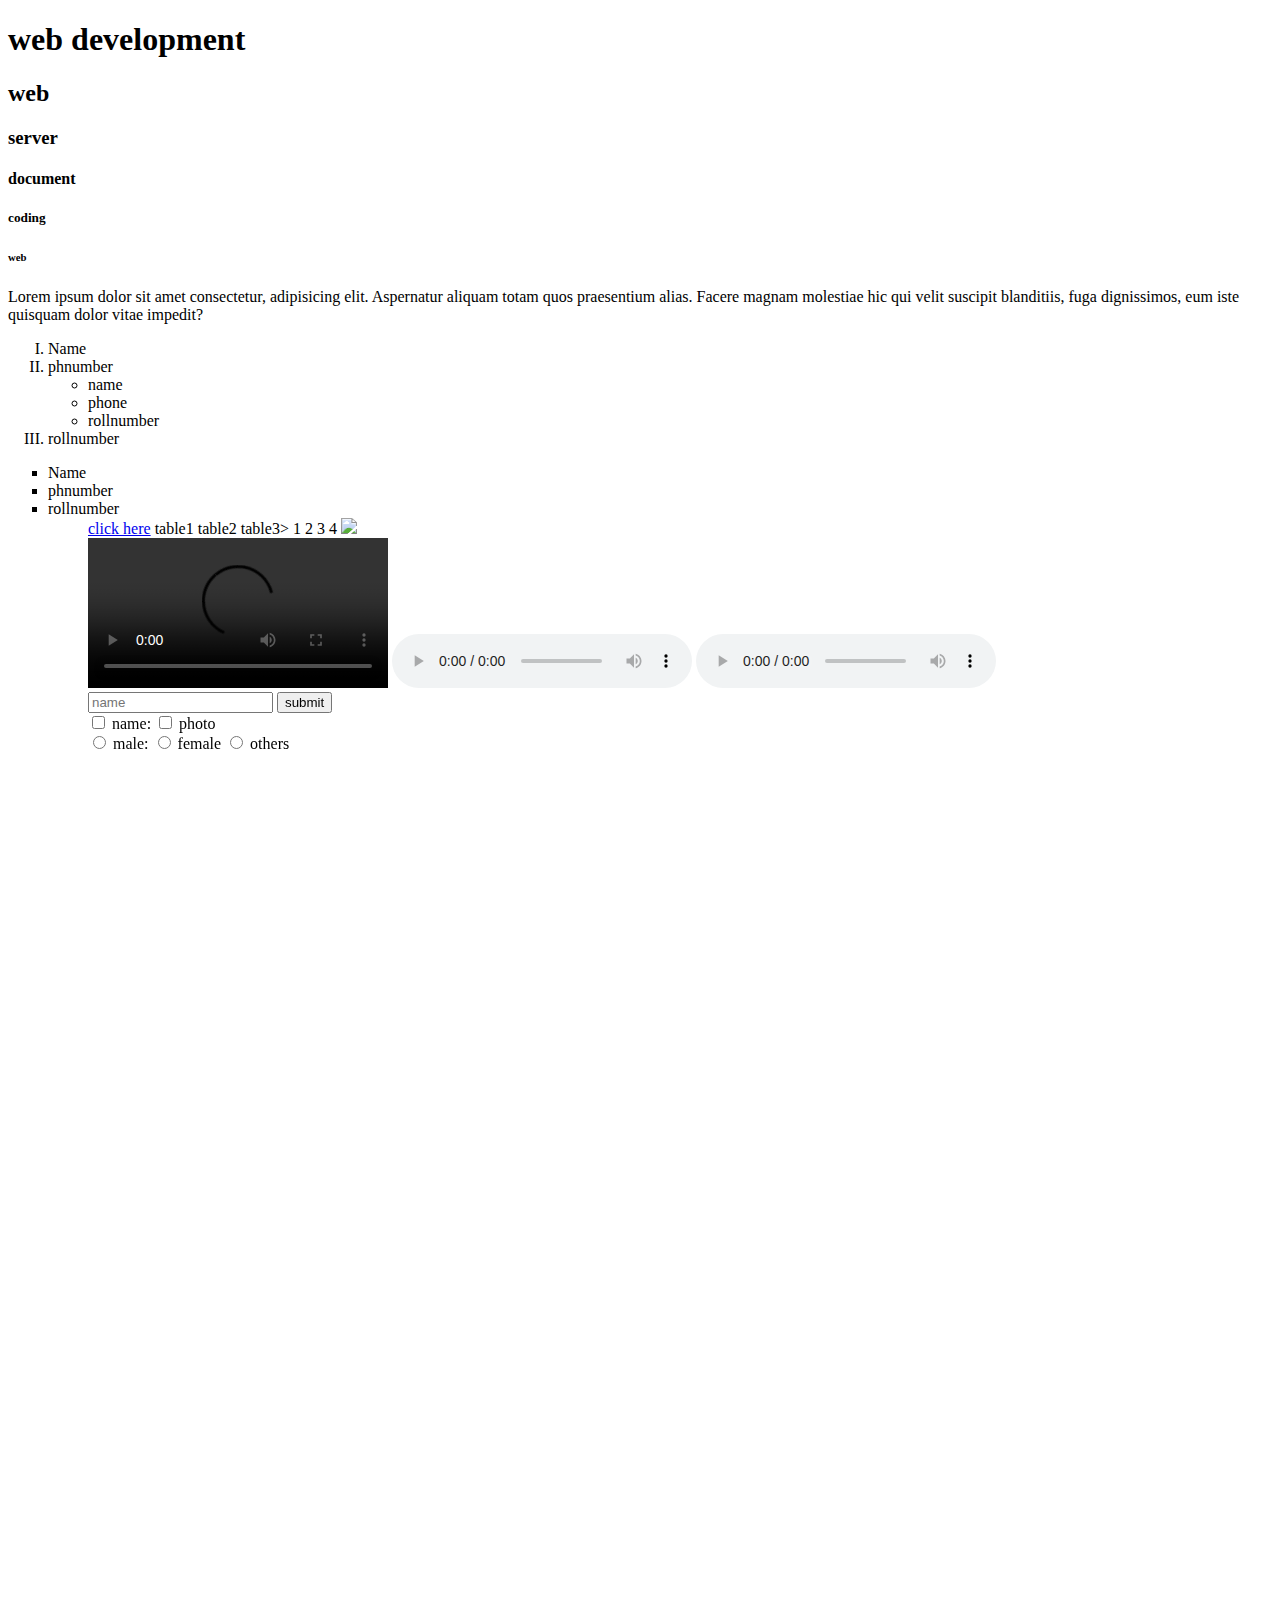
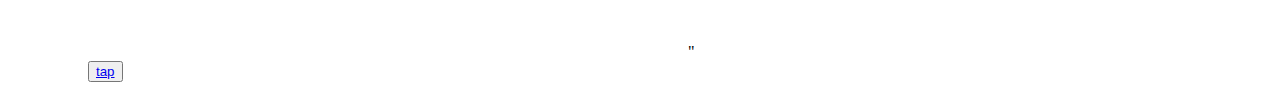
==== index.html @ 975754d7 "manage changes" ====
<!DOCTYPE html>
<html lang="en">
<head>
    <link rel="preconnect" href="https://fonts.googleapis.com">
<link rel="preconnect" href="https://fonts.gstatic.com" crossorigin>

<link rel="preconnect" href="https://fonts.gstatic.com" crossorigin>

    <link rel="preconnect" href="https://fonts.googleapis.com">
<link rel="preconnect" href="https://fonts.gstatic.com" crossorigin>
    <meta charset="UTF-8">
    <meta http-equiv="X-UA-Compatible" content="IE=edge">
    <meta name="viewport" content="width=device-width, initial-scale=1.0">
    <title>amarjahan</title>
    <link rel="shortcut icon" href="marguerite-729510__340.jpg" type="nature">
    <link href="https://unpkg.com/aos@2.3.1/dist/aos.css" rel="stylesheet">
    <link href="https://fonts.googleapis.com/css2?family=Nunito:wght@200&family=Smokum&display=swap" rel="stylesheet">
 <link rel="stylesheet" href="/style.css">
    
</head>
<body>
 <h1>web development</h1>
 <h2>web</h2>
 <h3>server</h3>
 <h4>document</h4>
 <h5>coding</h5>
 <h6>web</h6>
 <p>Lorem ipsum dolor sit amet consectetur, adipisicing elit. Aspernatur aliquam totam quos praesentium alias. Facere magnam molestiae hic qui velit suscipit blanditiis, fuga dignissimos, eum iste quisquam dolor vitae impedit?</p>
<ol type="I">
    <li>Name</li>
    <li>phnumber</li>
    <ul>
        <li>name</li>
         <li>phone</li>
         <li>rollnumber</li>
       
    </ul>
    <li>rollnumber</li>
</ol>    
<ul style="list-style-type:square;">
    
<li>Name</li>
<li>phnumber</li>
<li>rollnumber</li>  
<ul>
<a href="https://www.w3schools.com/">click here</a>
<tableborder="solidblack10px">
    <tr>
        <th>table1</th>
        <th>table2</th>
        <th>table3</th>>
    </tr>
    <td>1</td>
    <td>2</td>
    <td>3</td>
    <td>4</td>
</table>
<img  data-aos="flip-left" src="https://img.freepik.com/free-photo/wide-angle-shot-single-tree-growing-clouded-sky-during-sunset-surrounded-by-grass_181624-22807.jpg" ><br>
<!--video-->
<video autoplay controls>
    <source src="https://encrypted-vtbn0.gstatic.com/video?q=tbn:ANd9GcQblagWp9Tg0rXCV0xKIra0jHqxCGgoipxSPQ">
</video>
<!--audio-->
<audio autoplay controls >
 <source src="/chilled-acoustic-indie-folk-ig-version-60s-9648 (1).mp3"> 
</audio>
<audio autoplay controls>
    <source src="/forest-story-acoustic-ambient-background-music-9713.mp3">
    </audio>
    <!--form-->
    <form action="border=solidblack" data-aos="fade-down">
        <input type="text" required placeholder="name">
        <button type="submit">submit</button><br>
        <input type="checkbox">
        <label >name:</label>
        <input type="checkbox">
        <label>photo</label><br>
        <input type="radio" name="gender">
        <label>male:</label>
        <input type="radio" name="gender">
        <label>female</label>
        <input type="radio" name="gender">
        <label>others</label>
    </form>
    <!--frame-->
    <iframe src="https://www.google.com/maps/embed?pb=!1m18!1m12!1m3!1d122410.00036531147!2d80.56248167259307!3d16.510313248540303!2m3!1f0!2f0!3f0!3m2!1i1024!2i768!4f13.1!3m3!1m2!1s0x3a35eff9482d944b%3A0x939b7e84ab4a0265!2sVijayawada%2C%20Andhra%20Pradesh!5e0!3m2!1sen!2sin!4v1683782616225!5m2!1sen!2sin" width="600" height="450" style="border:0;" allowfullscreen="" loading="lazy" referrerpolicy="no-referrer-when-downgrade"></iframe>
<iframe src="https://www.google.com/maps/embed?pb=!1m18!1m12!1m3!1d3888601.025992182!2d76.63655184957251!3d17.863840943857337!2m3!1f0!2f0!3f0!3m2!1i1024!2i768!4f13.1!3m3!1m2!1s0x3a3350db9429ed43%3A0x63ef7ba741594059!2sTelangana!5e0!3m2!1sen!2sin!4v1683782716000!5m2!1sen!2sin" width="600" height="450" style="border:0;" allowfullscreen="" loading="lazy" referrerpolicy="no-referrer-when-downgrade"></iframe>"
<iframe width="560" height="315" src="https://www.youtube.com/embed/swD4l8-jYZo" title="YouTube video player" frameborder="0" allow="accelerometer; autoplay; clipboard-write; encrypted-media; gyroscope; picture-in-picture; web-share" allowfullscreen></iframe>
<button><a href="#">tap</a></button>

<script src="https://unpkg.com/aos@2.3.1/dist/aos.js"></script>
<script>
    AOS.init();
  </script>
</body>
</html>
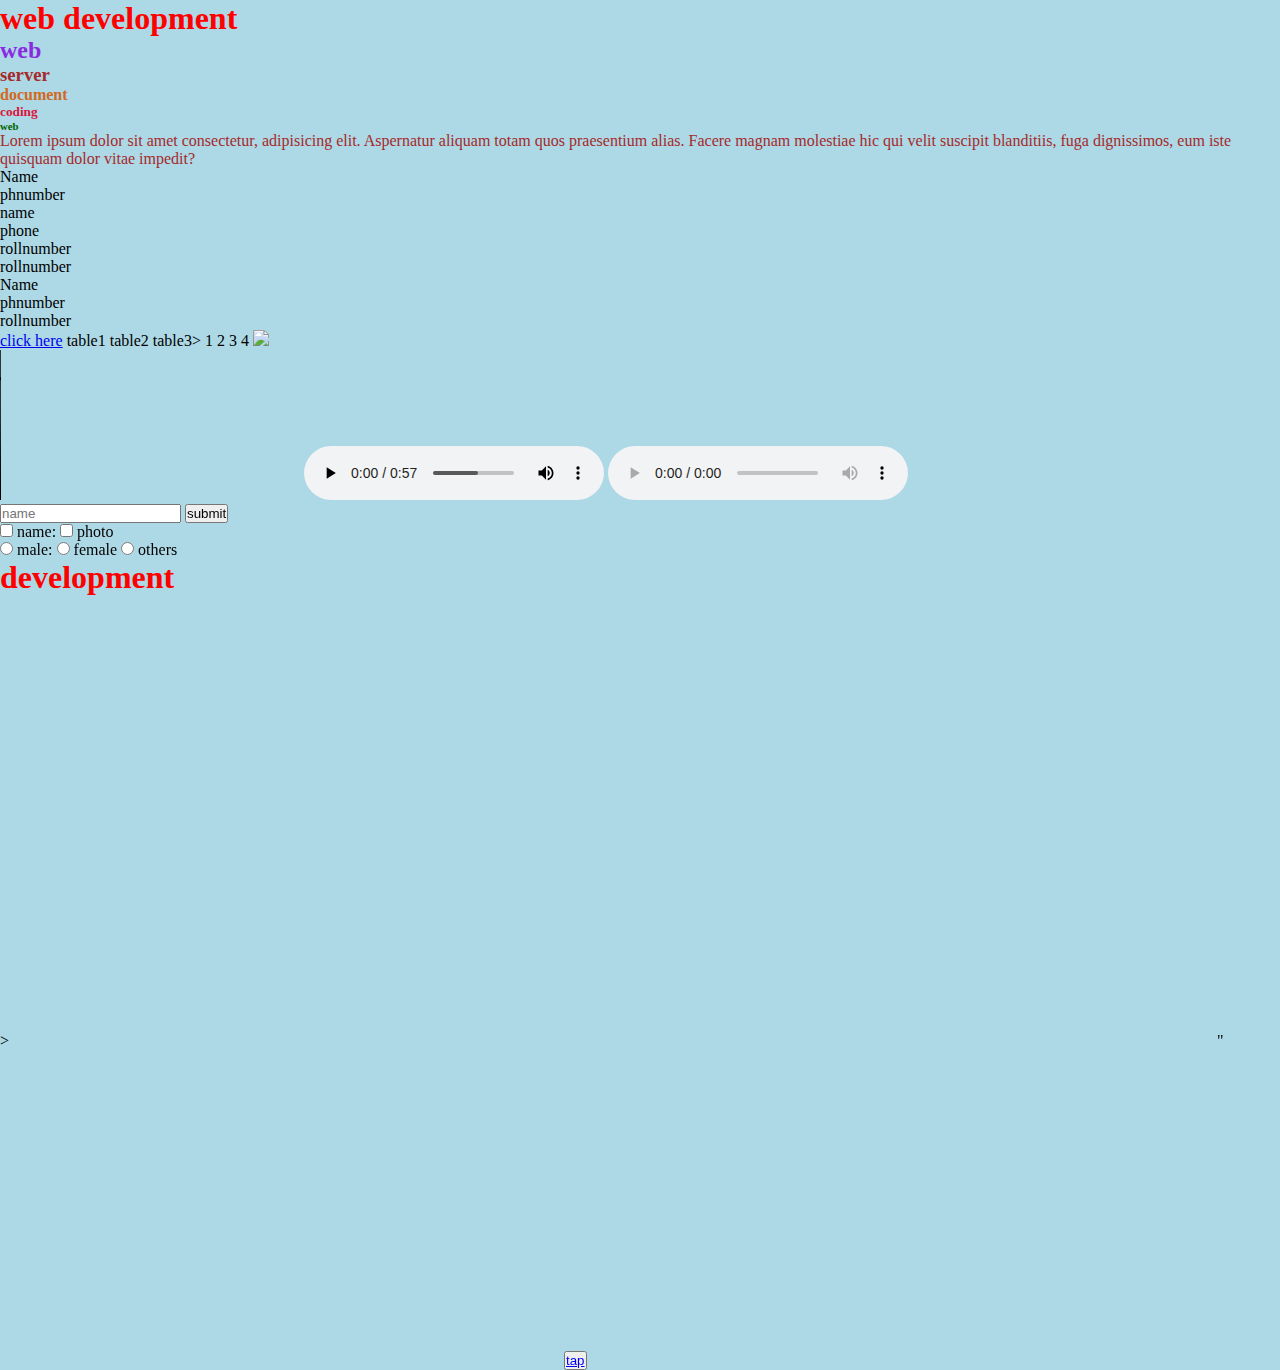
==== commit 63f417a3: "modifyed html page" ====
--- a/index.html
+++ b/index.html
@@ -83,6 +83,7 @@
         <label>others</label>
     </form>
     <!--frame-->
+    <h1>development</h1>>
     <iframe src="https://www.google.com/maps/embed?pb=!1m18!1m12!1m3!1d122410.00036531147!2d80.56248167259307!3d16.510313248540303!2m3!1f0!2f0!3f0!3m2!1i1024!2i768!4f13.1!3m3!1m2!1s0x3a35eff9482d944b%3A0x939b7e84ab4a0265!2sVijayawada%2C%20Andhra%20Pradesh!5e0!3m2!1sen!2sin!4v1683782616225!5m2!1sen!2sin" width="600" height="450" style="border:0;" allowfullscreen="" loading="lazy" referrerpolicy="no-referrer-when-downgrade"></iframe>
 <iframe src="https://www.google.com/maps/embed?pb=!1m18!1m12!1m3!1d3888601.025992182!2d76.63655184957251!3d17.863840943857337!2m3!1f0!2f0!3f0!3m2!1i1024!2i768!4f13.1!3m3!1m2!1s0x3a3350db9429ed43%3A0x63ef7ba741594059!2sTelangana!5e0!3m2!1sen!2sin!4v1683782716000!5m2!1sen!2sin" width="600" height="450" style="border:0;" allowfullscreen="" loading="lazy" referrerpolicy="no-referrer-when-downgrade"></iframe>"
 <iframe width="560" height="315" src="https://www.youtube.com/embed/swD4l8-jYZo" title="YouTube video player" frameborder="0" allow="accelerometer; autoplay; clipboard-write; encrypted-media; gyroscope; picture-in-picture; web-share" allowfullscreen></iframe>
--- a/style.css
+++ b/style.css
@@ -0,0 +1,29 @@
+*{
+    padding: 0;
+    margin: 0;
+    box-sizing: border-box;
+}
+body{
+    background-color: lightblue;
+}
+p{
+    color: brown;
+}
+h1{
+    color:red ;
+}
+h2{
+    color: blueviolet;
+}
+h3{
+    color: brown;
+}
+h4{
+    color: chocolate;
+}
+h5{
+    color: crimson;
+}
+h6{
+    color: darkgreen;
+}
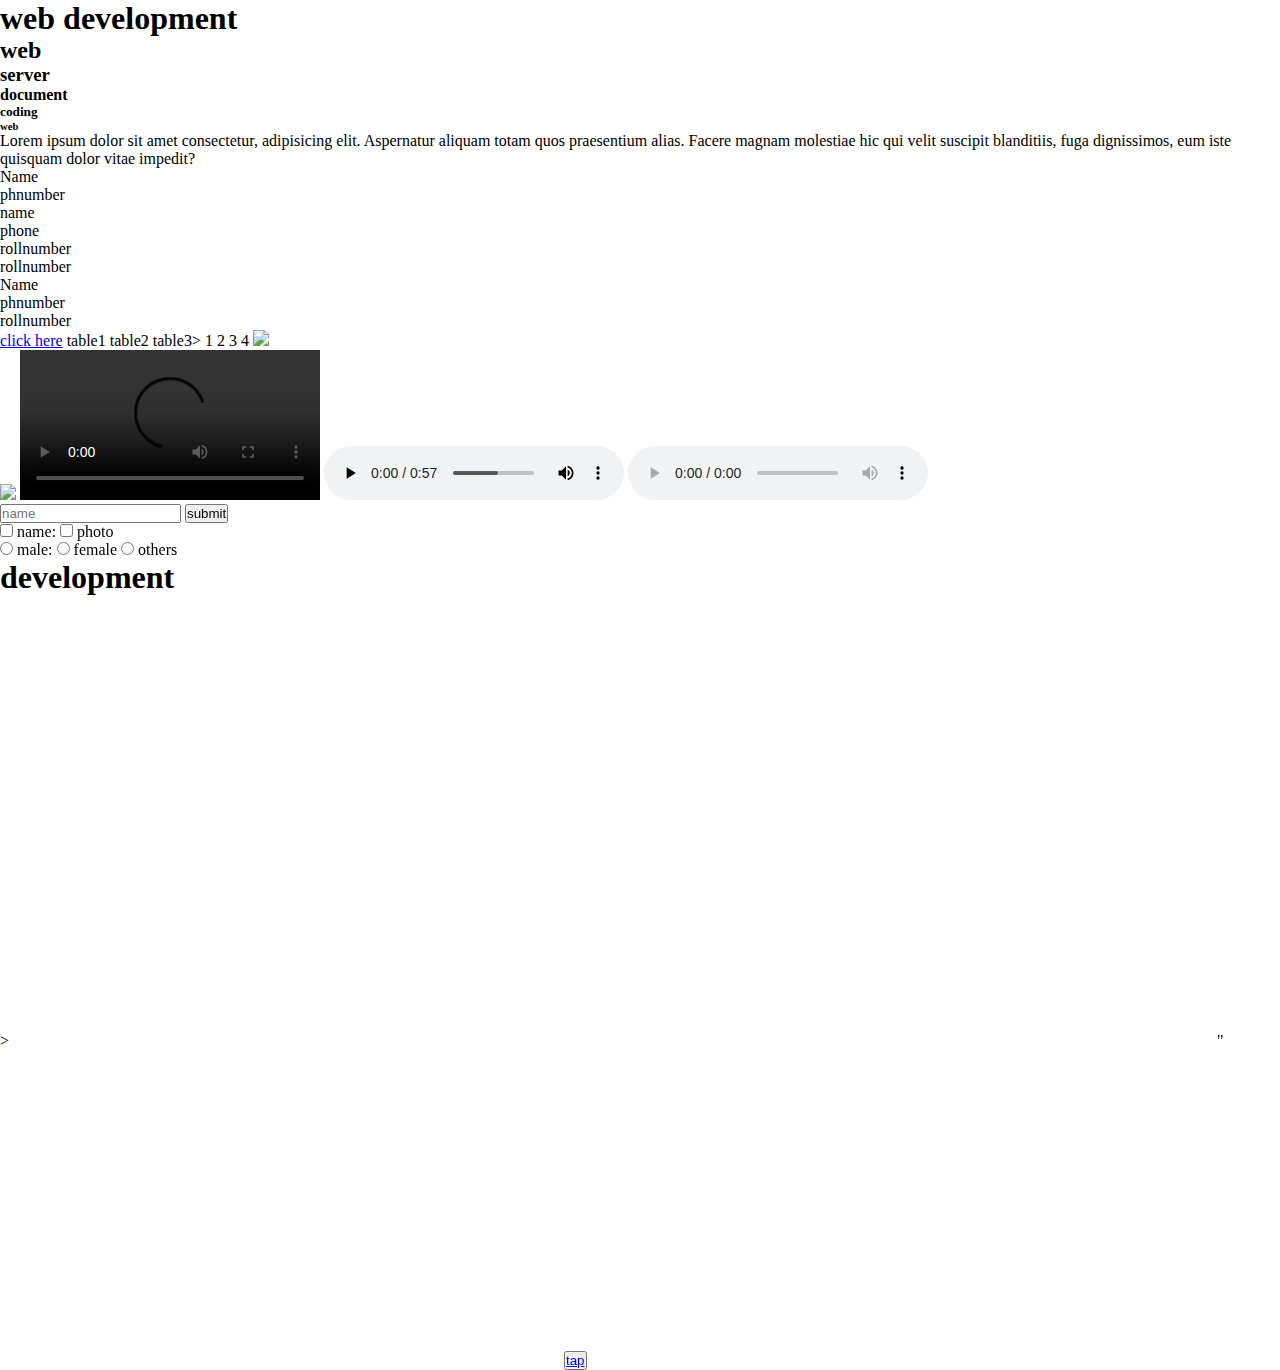
==== commit 98a8f275: "design web page" ====
--- a/index.html
+++ b/index.html
@@ -56,6 +56,7 @@
     <td>4</td>
 </table>
 <img  data-aos="flip-left" src="https://img.freepik.com/free-photo/wide-angle-shot-single-tree-growing-clouded-sky-during-sunset-surrounded-by-grass_181624-22807.jpg" ><br>
+<image src="https://makersmind.co.in/img/logo-color.webp" ></image>
 <!--video-->
 <video autoplay controls>
     <source src="https://encrypted-vtbn0.gstatic.com/video?q=tbn:ANd9GcQblagWp9Tg0rXCV0xKIra0jHqxCGgoipxSPQ">
--- a/style.css
+++ b/style.css
@@ -3,27 +3,38 @@
     margin: 0;
     box-sizing: border-box;
 }
-body{
-    background-color: lightblue;
+.Navigation{
+    display: flex;
+    justify-content: space-around;
+    align-items: center;
 }
-p{
-    color: brown;
+.nav-links{
+    display: flex;
+    gap: 30px;
+} 
+.nav-button{
+    border: 1px;
+    padding: 10px;
+    border-radius: 30px;
+    background-color:#dd1a1a;
+    color: #fff;
+    cursor: pointer;
+
 }
-h1{
-    color:red ;
+.home-about-section{
+    display: flex;
+    justify-content: space-around;
+    align-items: center;
 }
-h2{
-    color: blueviolet;
+.home-service{
+    display: flex;
+    align-items: center;
+    justify-content: space-around;
 }
-h3{
-    color: brown;
+.image-link{
+    padding: 100px;
 }
-h4{
-    color: chocolate;
-}
-h5{
-    color: crimson;
-}
-h6{
-    color: darkgreen;
-}
+.service{
+    text-align: center;
+
+}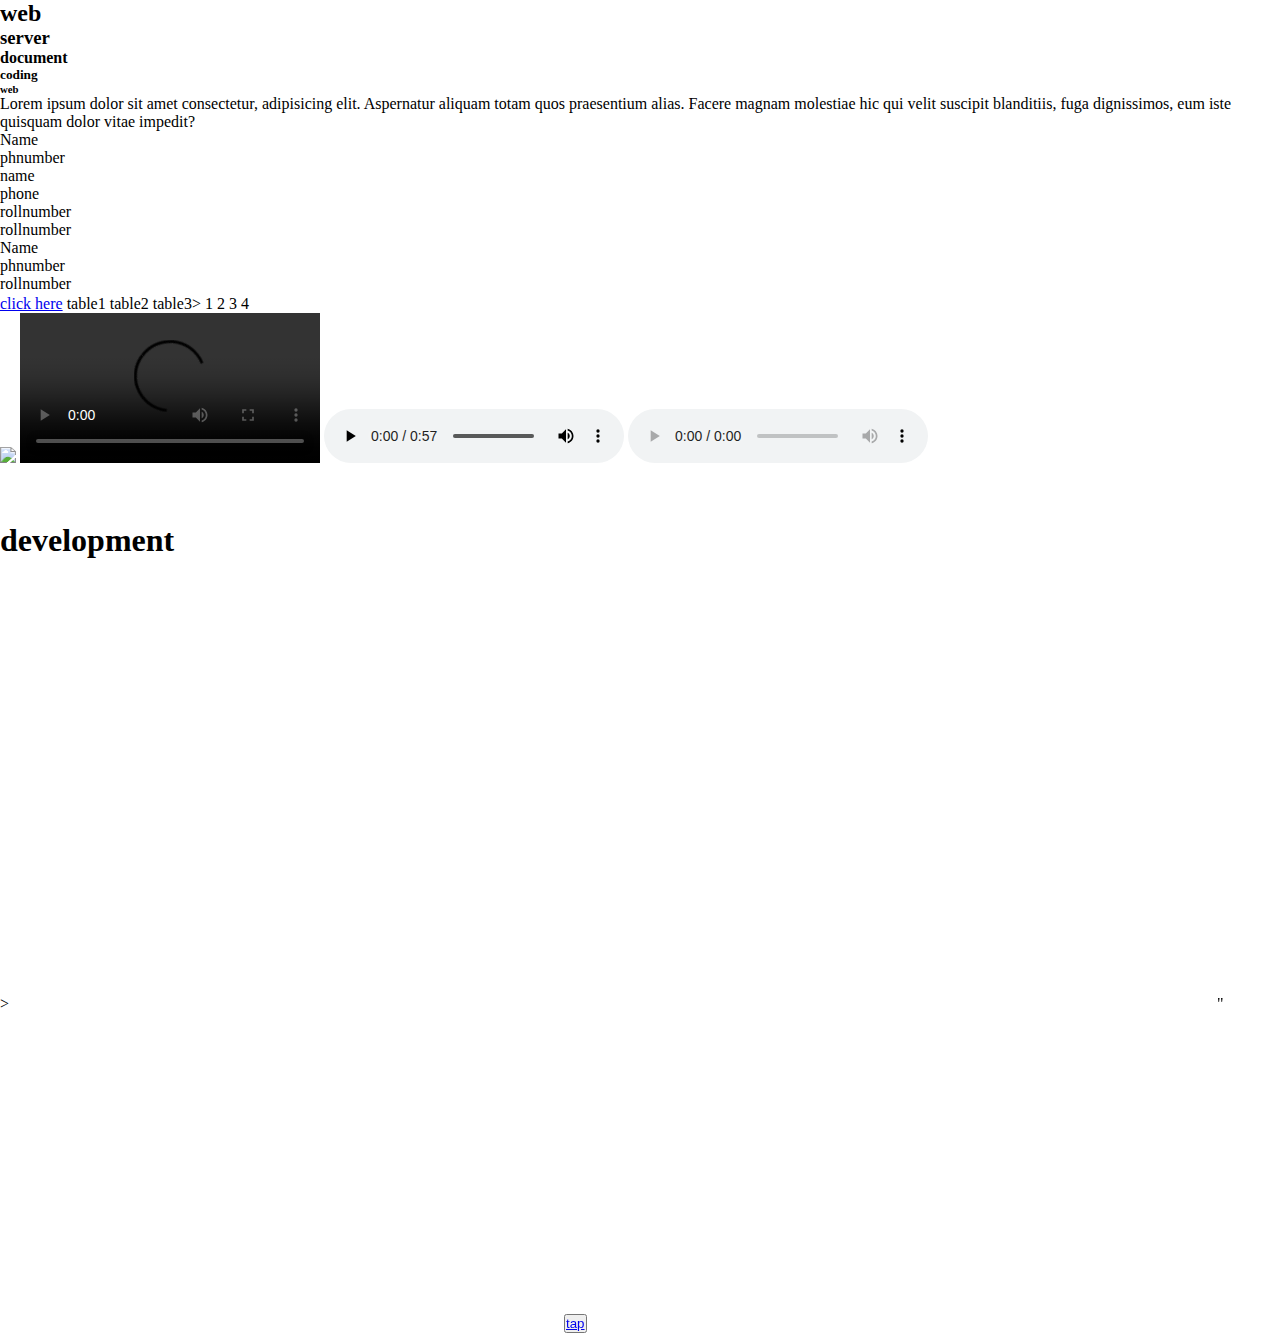
==== commit 4cd4b8cf: "App" ====
--- a/index.html
+++ b/index.html
@@ -16,10 +16,11 @@
     <link href="https://unpkg.com/aos@2.3.1/dist/aos.css" rel="stylesheet">
     <link href="https://fonts.googleapis.com/css2?family=Nunito:wght@200&family=Smokum&display=swap" rel="stylesheet">
  <link rel="stylesheet" href="/style.css">
-    
+ 
 </head>
 <body>
- <h1>web development</h1>
+<h2 id="name"></h2>
+ <!-- <h1>web development</h1> -->
  <h2>web</h2>
  <h3>server</h3>
  <h4>document</h4>
@@ -91,9 +92,24 @@
 <button><a href="#">tap</a></button>
 
 <script src="https://unpkg.com/aos@2.3.1/dist/aos.js"></script>
-<script>
-    AOS.init();
-  </script>
+<!-- <script src="/main.js"></script> -->
+<!--js internal starts-->
+<!-- <script>
+
+
+//    var x=40;
+//    var x=50;
+//    const firstName="web";
+//    const lastname="development";
+//    console.log(firstName);
+//    console.log(lastname);
+    //  const first_name="web";
+    //  const last_name="develpoment";
+    //  document.getElementById("name").innerHTML = first_name+ " "+last_name;
+  </script> -->
+<!--js internal ends-->
+<script src="/App.js"></script>
+
 </body>
 </html>
 
--- a/style.css
+++ b/style.css
@@ -36,5 +36,157 @@
 }
 .service{
     text-align: center;
+    color: #dd1a1a;
+}
+.home-services-section{
+    display: grid;
+    grid-template-columns: repeat(3,1fr);
+    /* width: 50px;
+    height: 50px; */
+    padding: 100px;
+    column-gap: 50px;
+    row-gap: 50px;
+}
+.lottiefiles lottie-player{
+    width: 200px;
+    height: 200px;
+}
+.lottiefiles{
+    box-shadow: 0PX 0PX 5PX 0PX;
+    padding: 70px;
+}    
+.INDUSTRIES-WE-SERVE{
+    text-align: center;
+    color: #dd1a1a;
+    padding: 100px;
+}
+.industriesweserve{
+    display: grid;
+    grid-template-columns: repeat(6,1fr);
+    row-gap: 30px;
+    column-gap: 30px;
 
-}+}
+.industries{
+    box-shadow: 0px 0px 5px 0px;
+    padding: 25px;
+    text-align: center;
+    position: relative;
+}
+.industries i{
+    font-size: 30px;
+    padding-bottom: 40px;
+}
+.latest-news{
+    text-align: center;
+    color: #dd1a1a;
+    padding: 100px;
+}
+.industries::before{
+    content: "";
+    width: 100%;
+    height: 100%;
+    background-color: #dd1a1a;
+    position: absolute;
+    top: 0%;
+    left: 0%;
+    transform: scaleX(0);
+    z-index: -1;
+   
+}
+.industries:hover::before{
+    transform: scaleX(1);
+}
+.images-section{
+    box-shadow: 0px 0px 5px 0px;
+    padding: 25px;
+    position: relative !important;
+    display: flex;
+}
+.images-section::before{
+    content: "";
+    width: 100%;
+    height: 100%;
+    background-color: #dd1a1a;
+    position: absolute;
+    top: 0%;
+    left: 0%;
+    transform: scaleX(0);
+    z-index: -1;
+}
+.keyboard{
+    display: grid;
+    row-gap: 10px;
+    column-gap: 10px;
+    grid-template-columns: repeat(21,50px);   
+}
+.keyboard span{
+    border: 1px solid black;
+
+}
+.Esc{
+    grid-column: 1/3;
+    width: 50px;
+}
+.F4{
+    grid-column: 6/8;
+    width: 50px;
+}
+.F8{
+    grid-column:11/13 ;
+    width: 50px ;
+}
+.pause-break{
+    grid-column:19/23 ;
+    width: 50px ; 
+}
+.Tab{
+   grid-column: 1/2;
+   height: 50px;
+}
+.pluse{
+    grid-row:3/5 ;
+    grid-column:21/22;
+    height: 80px;
+    align-items: center;
+    width: 40px;
+    
+}
+.Caps-lock{
+   grid-column: 1/3;
+   height: 50px;
+}
+.shift{
+     grid-column:1/3;
+    width: 80px;
+}
+.enter{
+    grid-column: 14/18;
+    width: 80px;
+}
+.enter-2{
+    grid-row: 5/7;
+    grid-column: 21/22;
+    height: 80px;
+    display: grid;
+    align-items: center;
+}
+.shift-1{
+    grid-column: 13/16;
+    width: 120px;
+}
+.uparrow{
+    grid-column: 16/18;
+    width: 40px;
+}
+.ctrl{
+    grid-column: 1/2;
+
+}
+ 
+.space-bar{
+    grid-column: 4/11;
+}
+.zero{
+    grid-column: 18/20;
+}
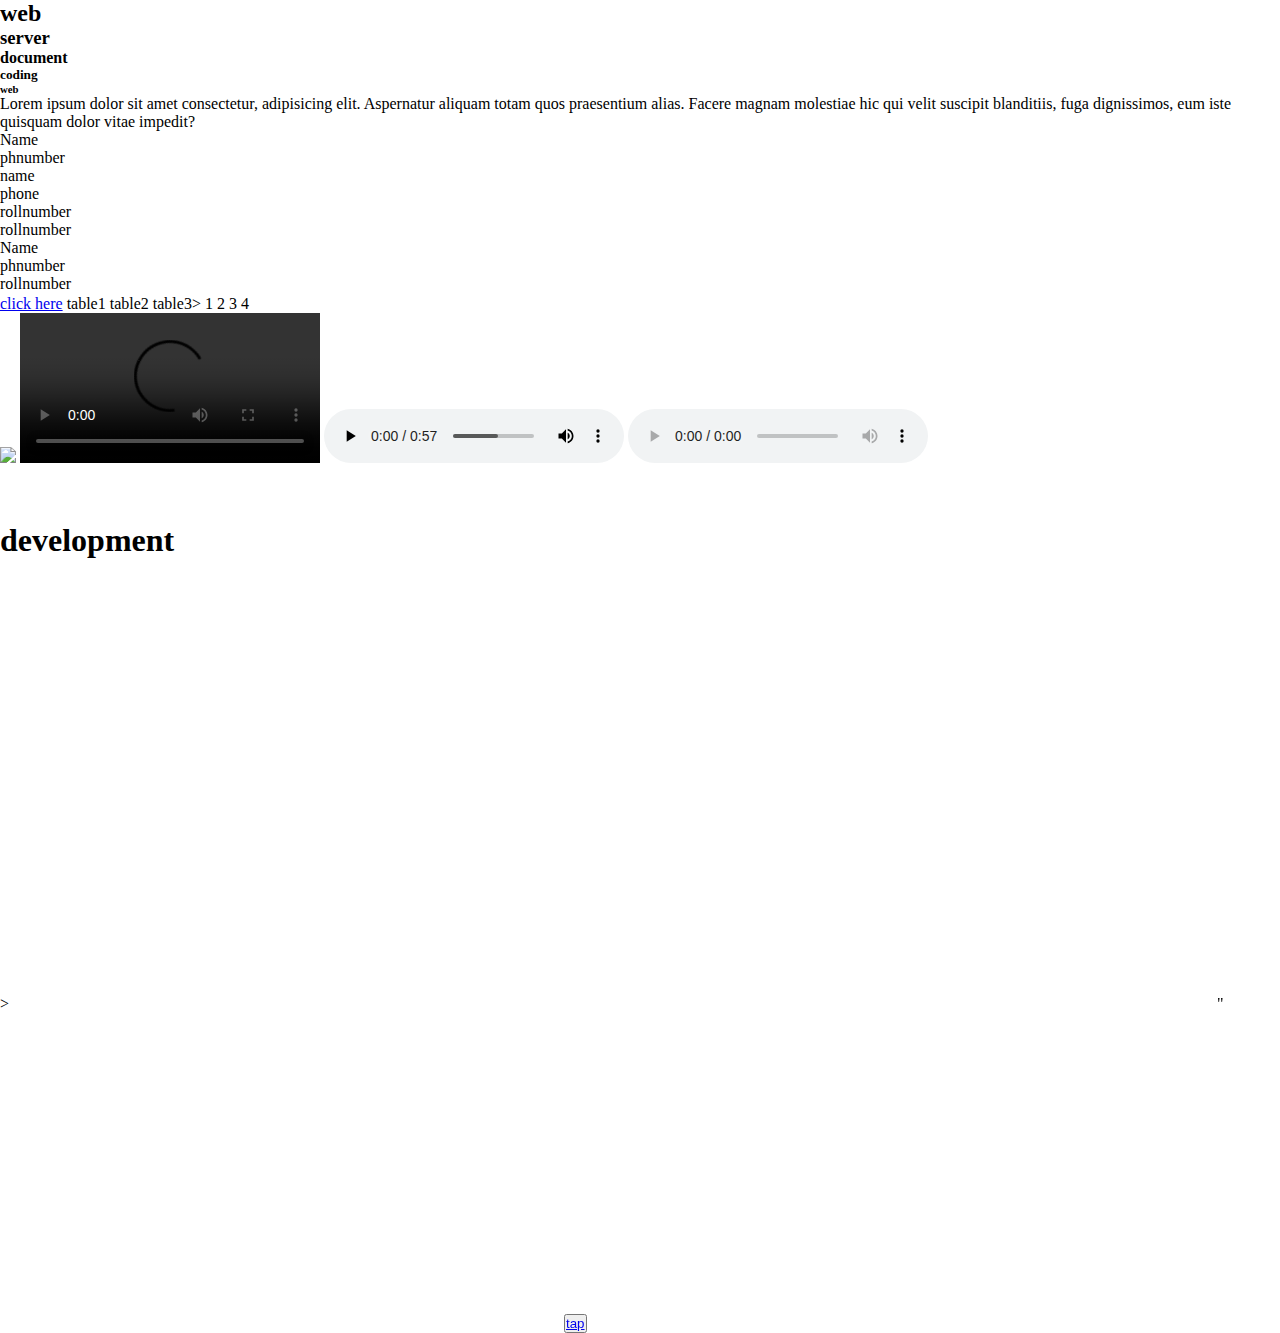
==== commit c2394303: "buttons" ====
--- a/index.html
+++ b/index.html
@@ -109,7 +109,6 @@
   </script> -->
 <!--js internal ends-->
 <script src="/App.js"></script>
-
 </body>
 </html>
 
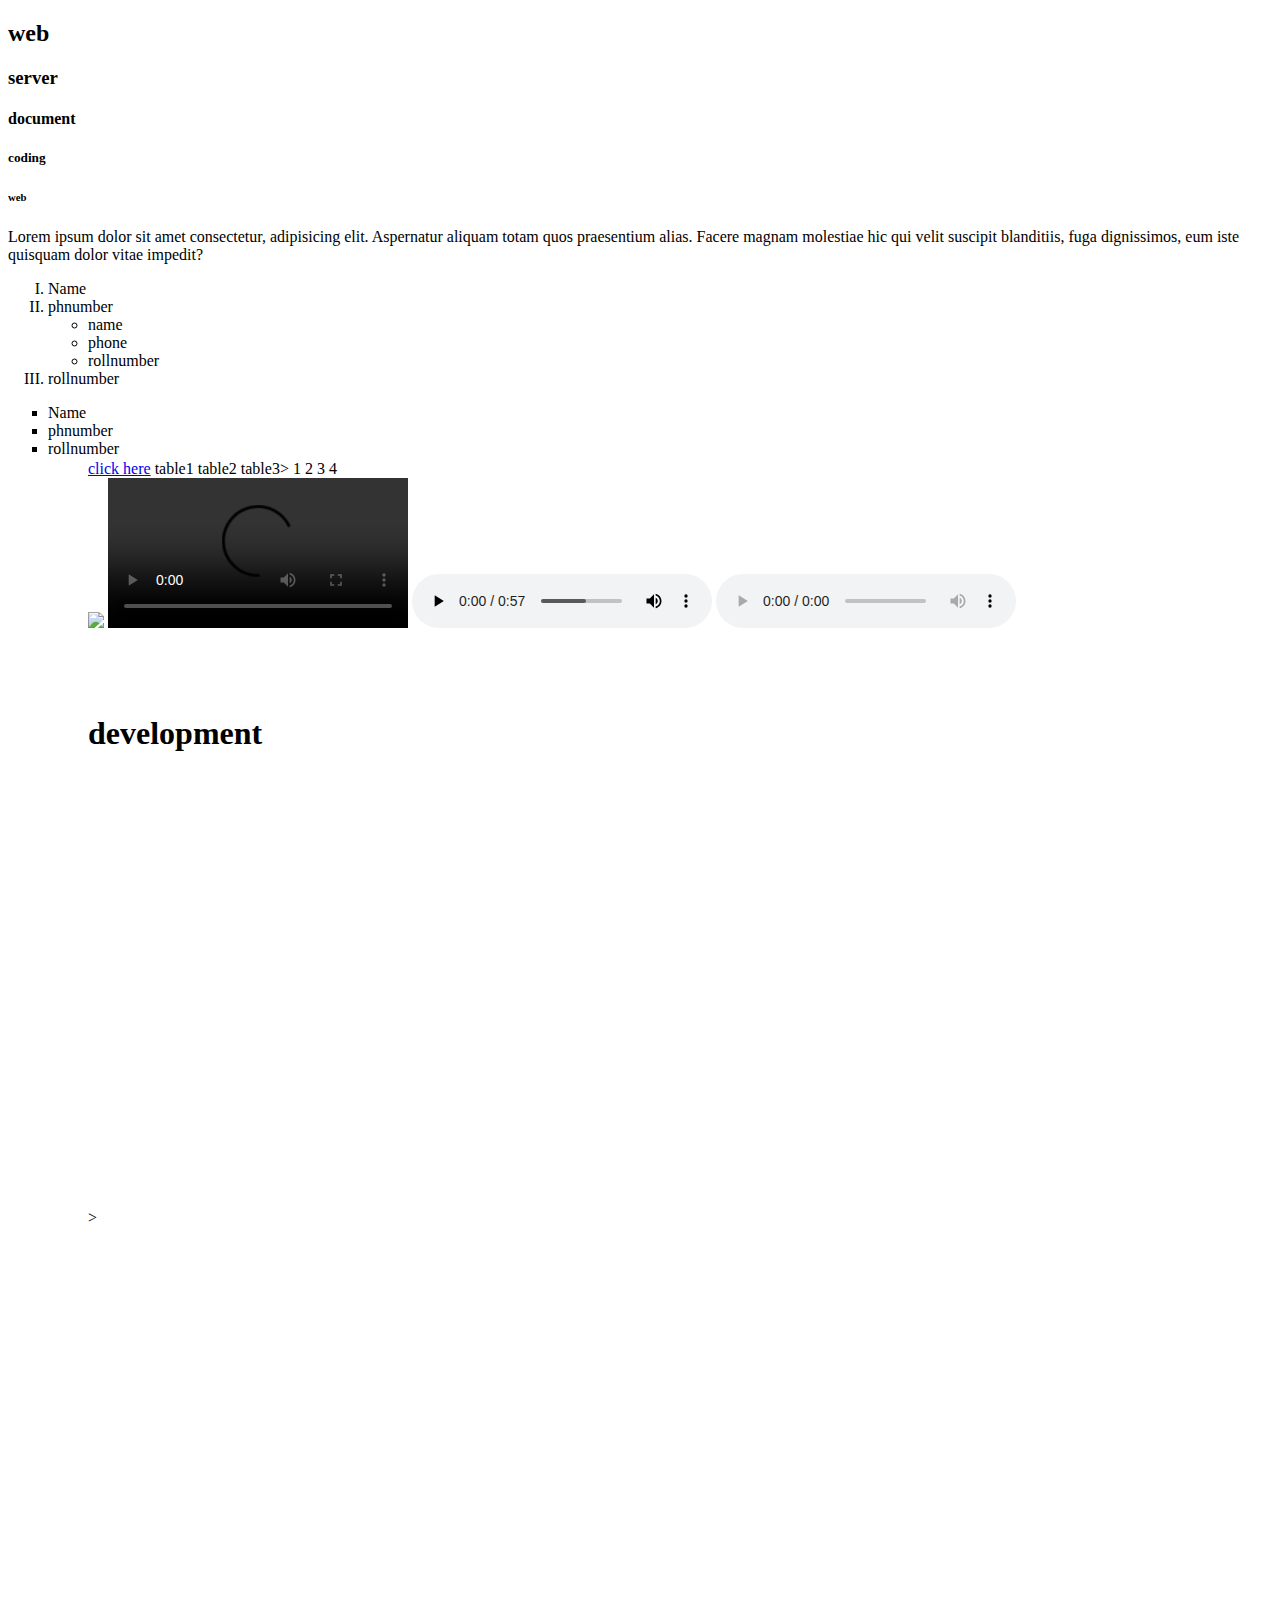
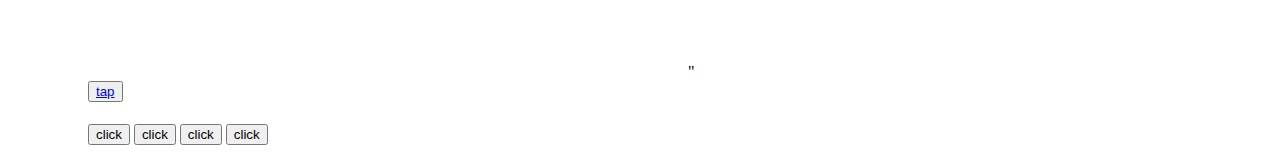
==== commit 6a5466c9: "15-6-23" ====
--- a/index.html
+++ b/index.html
@@ -15,7 +15,7 @@
     <link rel="shortcut icon" href="marguerite-729510__340.jpg" type="nature">
     <link href="https://unpkg.com/aos@2.3.1/dist/aos.css" rel="stylesheet">
     <link href="https://fonts.googleapis.com/css2?family=Nunito:wght@200&family=Smokum&display=swap" rel="stylesheet">
- <link rel="stylesheet" href="/style.css">
+ <link rel="stylesheet" href="/style2.css">
  
 </head>
 <body>
@@ -89,9 +89,9 @@
     <iframe src="https://www.google.com/maps/embed?pb=!1m18!1m12!1m3!1d122410.00036531147!2d80.56248167259307!3d16.510313248540303!2m3!1f0!2f0!3f0!3m2!1i1024!2i768!4f13.1!3m3!1m2!1s0x3a35eff9482d944b%3A0x939b7e84ab4a0265!2sVijayawada%2C%20Andhra%20Pradesh!5e0!3m2!1sen!2sin!4v1683782616225!5m2!1sen!2sin" width="600" height="450" style="border:0;" allowfullscreen="" loading="lazy" referrerpolicy="no-referrer-when-downgrade"></iframe>
 <iframe src="https://www.google.com/maps/embed?pb=!1m18!1m12!1m3!1d3888601.025992182!2d76.63655184957251!3d17.863840943857337!2m3!1f0!2f0!3f0!3m2!1i1024!2i768!4f13.1!3m3!1m2!1s0x3a3350db9429ed43%3A0x63ef7ba741594059!2sTelangana!5e0!3m2!1sen!2sin!4v1683782716000!5m2!1sen!2sin" width="600" height="450" style="border:0;" allowfullscreen="" loading="lazy" referrerpolicy="no-referrer-when-downgrade"></iframe>"
 <iframe width="560" height="315" src="https://www.youtube.com/embed/swD4l8-jYZo" title="YouTube video player" frameborder="0" allow="accelerometer; autoplay; clipboard-write; encrypted-media; gyroscope; picture-in-picture; web-share" allowfullscreen></iframe>
-<button><a href="#">tap</a></button>
+<button><a href="#">tap</a></button><br>
+<script src="https://unpkg.com/aos@2.3.1/dist/aos.js"></script>
 
-<script src="https://unpkg.com/aos@2.3.1/dist/aos.js"></script>
 <!-- <script src="/main.js"></script> -->
 <!--js internal starts-->
 <!-- <script>
@@ -108,7 +108,21 @@
     //  document.getElementById("name").innerHTML = first_name+ " "+last_name;
   </script> -->
 <!--js internal ends-->
+
+<h1 id="demo"></h1>
+<button class="clickbtn" onclick="web()">click</button>
+<button class="clickbtn" onclick="web()">click</button>
+<button class="clickbtn" onclick="web()">click</button>
+<button class="clickbtn" onclick="web()">click</button>
+<div class="hidehead">
+    <h1 >web development</h1><br>
+    <img src="/marguerite-729510__340.jpg" >
+    <button onclick="web()">x</button>
+</div>
+ 
+
 <script src="/App.js"></script>
+
 </body>
 </html>
 
--- a/style2.css
+++ b/style2.css
@@ -0,0 +1,26 @@
+/* *{
+    padding: 0;
+    margin: 0;
+    box-sizing: border-box;
+}
+.Navigation{
+    display: flex;
+    justify-content: space-around;
+    align-items: center;
+}
+.nav-links{
+    display: flex;
+    gap: 30px;
+}
+.nav-btn{
+    border: 1px solidred;
+    padding: 10px 20px;
+    background-color: blueviolet;
+    border-radius: 30px;
+} */
+.hidehead{
+    display: none;
+}
+.hidehead-active{
+    display: block;
+}
